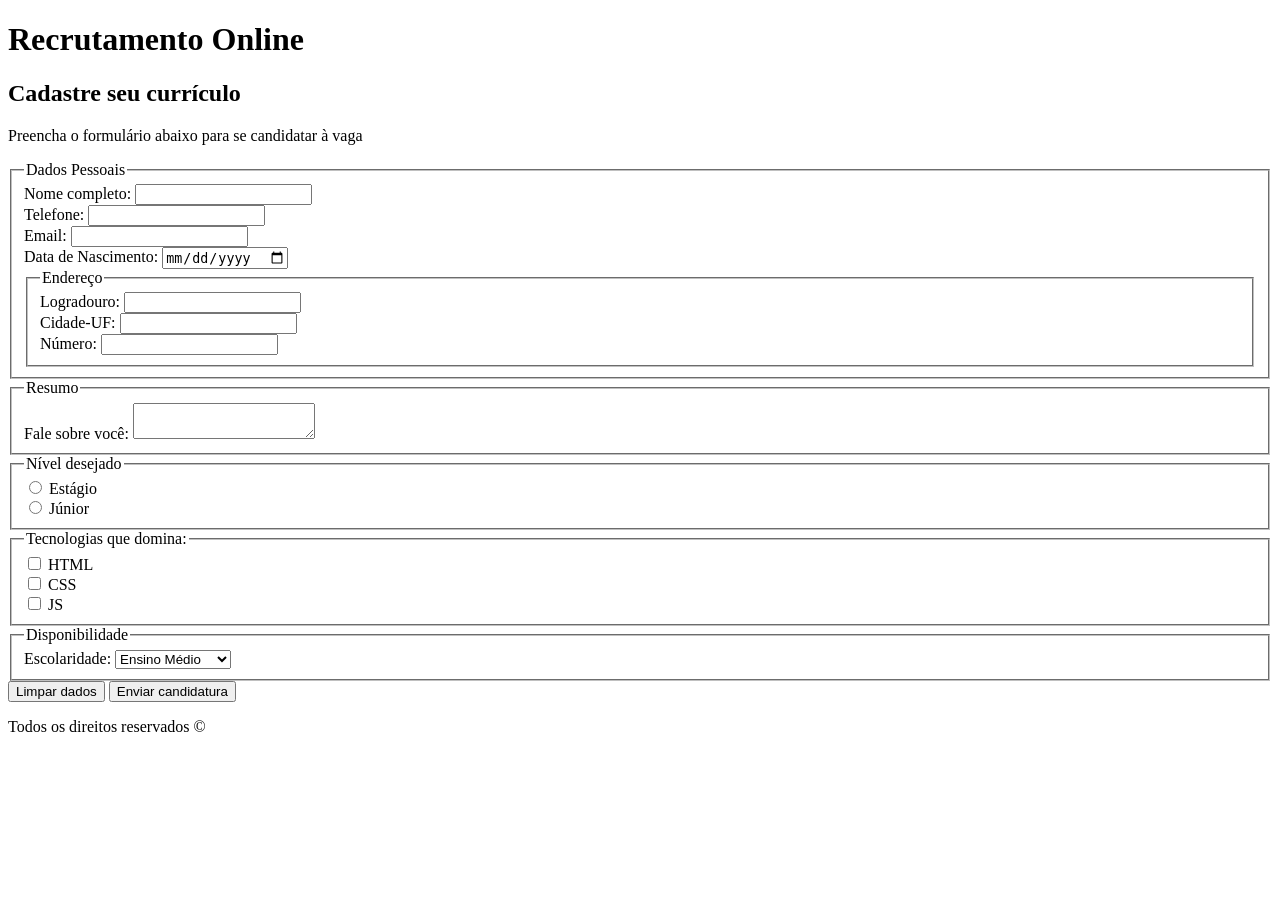
==== aula-3/index.html @ 8491f267 "fiz meu primeiro form" ====
<!DOCTYPE html>
<html lang="pt-br">
    <head>
    <meta charset="UTF-8">
    <title>Recrutamento Online</title>
    </head>
    <body>
        <header>
            <h1>Recrutamento Online</h>
        </header>
        <main>
            <section>
                <h2>Cadastre seu currículo</h2>
                <form action="#" method="post">
                    <P>Preencha o formulário abaixo para se candidatar à vaga</P>
                    <fieldset>
                        <legend>Dados Pessoais</legend>

                        <div>
                            <lable for="nome_id">Nome completo:</lable>
                            <input id="nome_id" name="nome" type="text">
                        </div>

                        <div>
                            <lable for="telefone_id">Telefone:</lable>
                            <input id="telefone_id" name="telefone" type="tel">
                        </div>

                        <div>
                            <lable for="email_id">Email:</lable>
                            <input id="email_id" name="email" type="email">
                        </div>

                        <div>
                            <label for="data_nasc_id">Data de Nascimento:</label>
                            <input id="data_nasc_id" name="data_nasc" type="date">
                        </div>

                        <fieldset>
                            <legend>Endereço</legend>

                            <div>
                                <label for="logradouro.id">Logradouro:</label>
                                <input id="logradouro.id" name="Logradouro" type="text">
                            </div>

                            <div>
                                <label for="cidade_id">Cidade-UF:</label>
                                <input id="cidade_id" name="cidade" type="text">
                            </div>

                            <div>
                                <label for="numero_id">Número:</label>
                                <input id="numero_id" name="numero" type="number">
                            </div>

                        </fieldset>
                    </fieldset>

                    <fieldset>
                        <legend>Resumo</legend>

                        <div>
                            <label id="resumo_id">Fale sobre você:</label>
                            <textarea id="resumo_id" name="resumo"></textarea>
                        </div>
                            
                    </fieldset>

                    <fieldset>
                        <legend>Nível desejado</legend>

                        <div>
                            <input id="nivel_estagio_id" name="nivel" type="radio" value="estagio">
                            <label for="nivel_estagio_id">Estágio</label>
                        </div>

                        <div>
                            <input id="nivel_junior_id" name="nivel" type="radio" value="junior">
                            <label for="nivel_junior_id">Júnior</label>
                        </div>

                    </fieldset>

                    <fieldset>
                        <legend>Tecnologias que domina:</legend>

                        <div>
                            <input id="tec_html_id" name="tecnologias" type="checkbox" value="html">
                            <label for="tec_html_id">HTML</label>
                        </div>

                        <div>
                            <input id="tec_css_id" name="tecnologias" type="checkbox" value="css">
                            <label for="tec_css_id">CSS</label>
                        </div>

                        <div>
                            <input id="tec_js_id" name="tecnologias" type="checkbox" value="js">
                            <label for="tec_js_id">JS</label>
                        </div>

                    </fieldset>

                    <fieldset>
                        <legend>Disponibilidade</legend>

                        <div>
                            <label for="escolaridade_id">Escolaridade:</label>
                            <select id="escolaridade_id" name="escolaridade">
                                <option value="medio">Ensino Médio</option>
                                <option value="graduacao">Graduação</option>
                                <option value="pos">Pós-Graduação</option>
                            </select>
                        </div>

                    </fieldset>

                    <div>
                        <button type="reset">Limpar dados</button>
                        <button type="submit">Enviar candidatura</button>
                    </div>

                </form>
            </section>
        </main>
        <footer>
            <p>Todos os direitos reservados &copy;</p>
        </footer>
    </body>
</html>
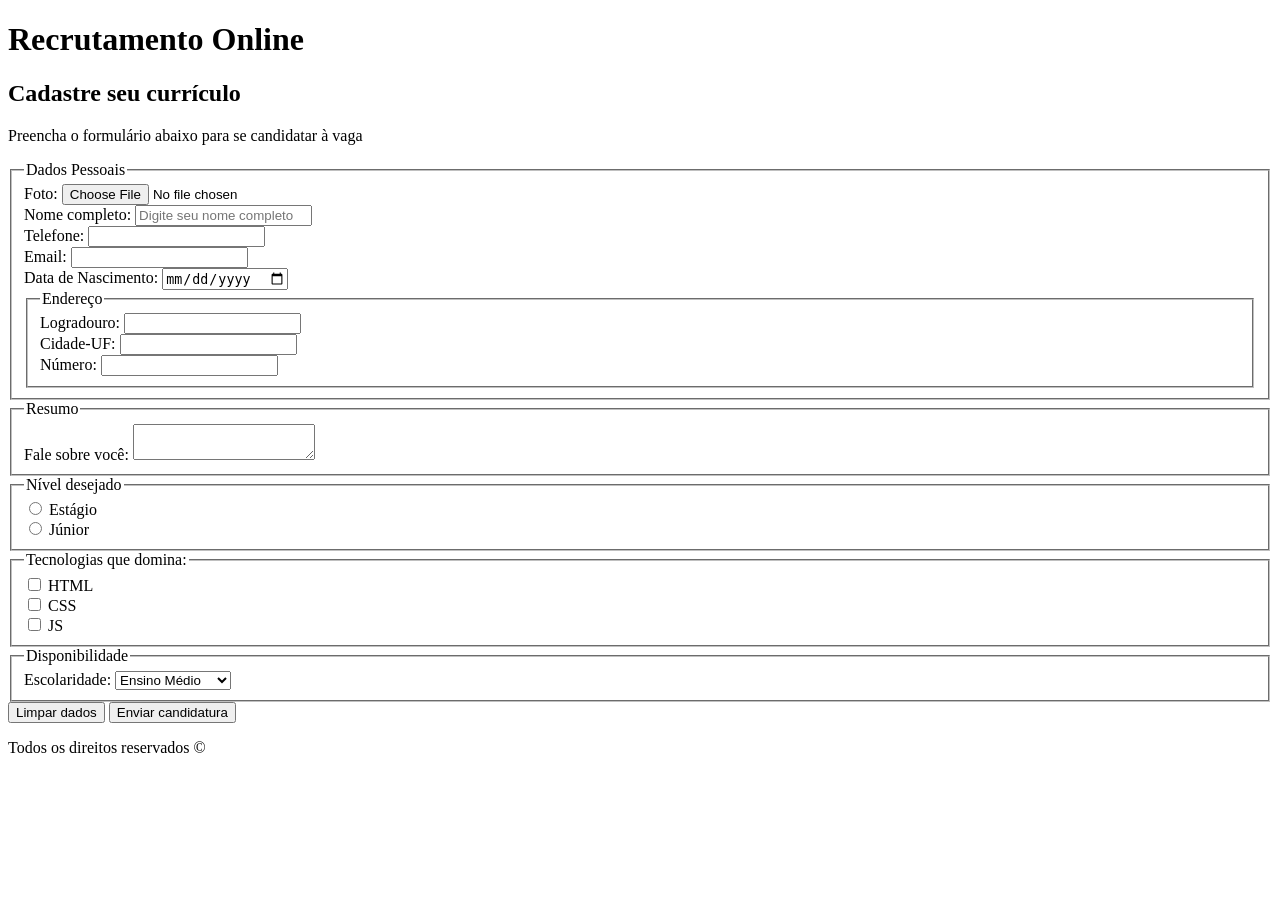
==== commit e46e7f18: "Terminamos o formulario" ====
--- a/aula-3/index.html
+++ b/aula-3/index.html
@@ -11,24 +11,29 @@
         <main>
             <section>
                 <h2>Cadastre seu currículo</h2>
-                <form action="#" method="post">
+                <form action="https://postman-echo.com/post" method="post" enctype="multipart/form-data">
                     <P>Preencha o formulário abaixo para se candidatar à vaga</P>
                     <fieldset>
                         <legend>Dados Pessoais</legend>
 
                         <div>
-                            <lable for="nome_id">Nome completo:</lable>
-                            <input id="nome_id" name="nome" type="text">
+                            <label for="foto_id">Foto:</label>
+                            <input id="foto_id" name="foto" type="file" accept="image/*">
                         </div>
 
                         <div>
-                            <lable for="telefone_id">Telefone:</lable>
-                            <input id="telefone_id" name="telefone" type="tel">
+                            <label for="nome_id">Nome completo:</label>
+                            <input id="nome_id" name="nome" type="text" placeholder="Digite seu nome completo">
                         </div>
 
                         <div>
-                            <lable for="email_id">Email:</lable>
-                            <input id="email_id" name="email" type="email">
+                            <label for="telefone_id">Telefone:</label>
+                            <input id="telefone_id" name="telefone" type="tel" required>
+                        </div>
+
+                        <div>
+                            <label for="email_id">Email:</label>
+                            <input id="email_id" name="email" type="email" required>
                         </div>
 
                         <div>
